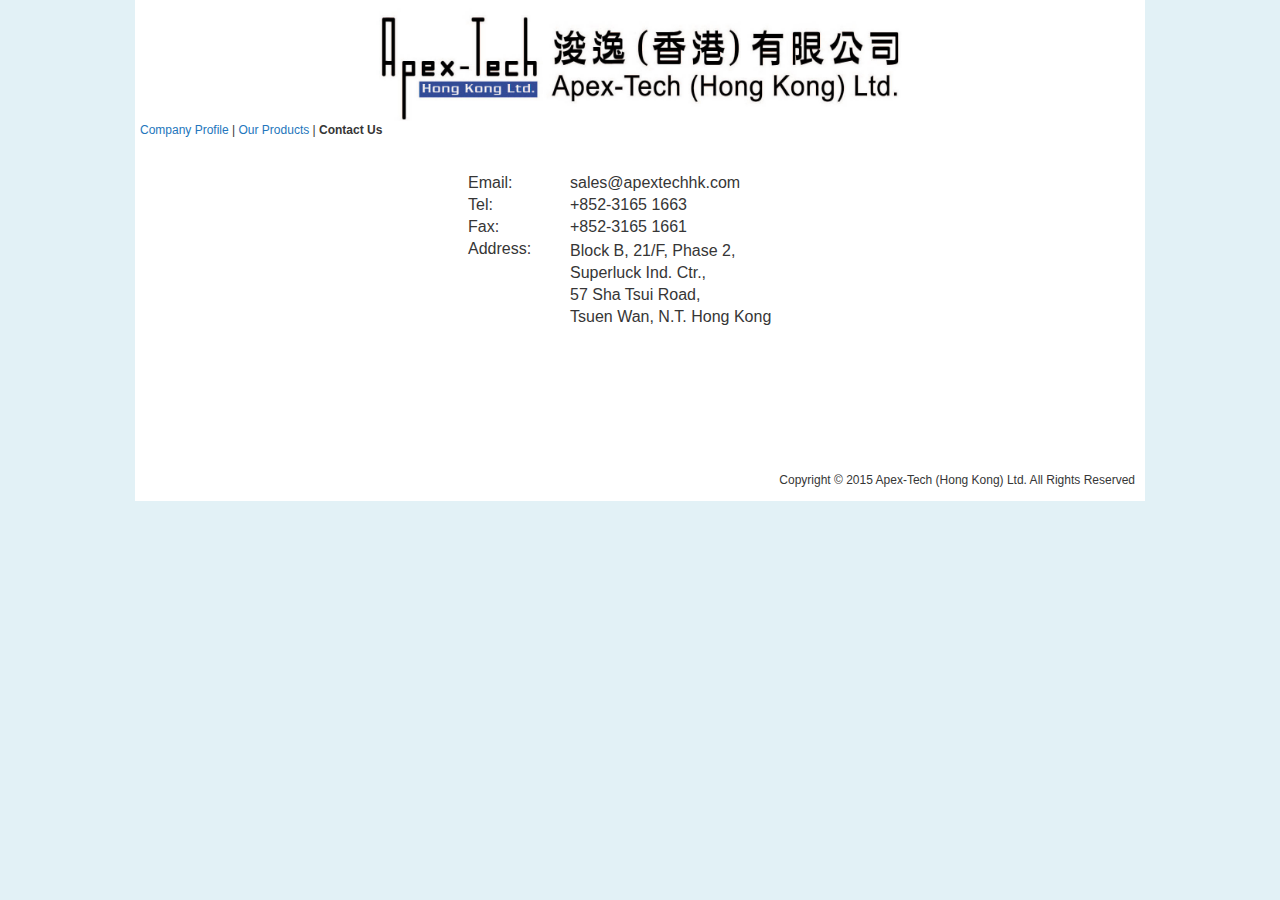
==== contactus.html @ 894b361e "Init Commit" ====
<!DOCTYPE html 
	PUBLIC "-//W3C//DTD XHTML 1.0 Transitional//EN"
	"http://www.w3.org/TR/xhtml1/DTD/xhtml1-transitional.dtd">
<html xmlns="http://www.w3.org/1999/xhtml" lang="zh-TW" xml:lang="zh-TW"><?/*zh-TW, zh-CN, en_US*/?>
<head>
	<meta http-equiv="X-UA-Compatible" content="IE=8,IE=edge,chrome=1">
	<meta http-equiv="Content-Type" content="text/html; charset=UTF-8">
	<meta http-equiv="content-language" content="zh-TW"/>
	<meta name="robots" content="noindex,nofollow,noarchive"/>
	<meta name="author" content="airthomas" />
	<meta name="copyright" content="airthomas">
	<meta name="language" content="en_US"/>
	<meta name="location" content="hk"/>
	<link rel="home" href="http://www.apextechhk.com/" />
	<link rel="icon" href="sysimages/favicon.ico" type="image/x-icon">
	<link rel="Shortcut Icon" href="sysimages/favicon.ico">
	<meta name="viewport" content="width=device-width; initial-scale=1.0; maximum-scale=1.0; user-scalable=0;" />
	<meta name="apple-mobile-web-app-capable" content="yes" />
	<meta name="apple-mobile-web-app-status-bar-style" content="black" />
	<link rel="apple-touch-icon-precomposed" href="sysimages/favicon.png" />
	<meta name = "format-detection" content = "telephone=no">
	<title>Apex-Tech (Hong Kong) Ltd.</title>
	<link rel="stylesheet" href="css/general.css">
</head>
<body>
<div id="wrapper" style="width:1010px; min-height:500px; background-color:#fff">

	<div style="padding-top:5px; width:1010px; background-color:#fff; height:136px">
		<div style="text-align:center">
			<img border="0" src="images/heading_blue.jpg" width="535" height="116">
		</div>
		<div style="padding:0 5px">
			<div style="float:left">
				<a href="index.html">Company Profile</a> | 
				<a href="products.html">Our Products</a> | 
				<b>Contact Us</b>
			</div>
			<div style="float:right"></div>
		</div>
	</div>
	<div style="clear:both; margin-bottom:30px; "></div>

<div style="padding:0 30px; font-size:16px; width:950px; background-color:#fff; text-align: justify">
	<table style="margin-left:300px; table-layout:fixed">
		<col width="100" />
		<col width="300" />
		<tr valign="top">
			<td>Email:</td>
			<td>sales@apextechhk.com</td>
		</tr>
		<tr valign="top">
			<td>Tel:</td>
			<td>+852-3165 1663</td>
		</tr>
		<tr valign="top">
			<td>Fax:</td>
			<td>+852-3165 1661</td>
		</tr>
		<tr valign="top">
			<td>Address:</td>
			<td style="line-height:22px;">Block B, 21/F, Phase 2,<br />Superluck Ind. Ctr.,<br />57 Sha Tsui Road,<br />Tsuen Wan, N.T. Hong Kong</td>
		</tr>
	</table>
</div>

<div style="clear:both; margin-top:130px; "></div>
<div style="width:1010px; background-color:#fff; height:40px">
	<div style="padding:10px 10px">
		<div style="float:left"></div>
		<div style="float:right">Copyright © 2015 Apex-Tech (Hong Kong) Ltd. All Rights Reserved</div>
	</div>
</div>

</div>
</body>
</html>
---- css/general.css ----
*{
	font-family: "Tahoma", "Arial", sans-serif;
	/*font-size: 12px; /*(locate here will difficult to change table's td font-size, so moved to body)*/
	margin:0;
	/*vertical-align: bottom;*/
	line-height: 18px;
}
div.inline{
	display: inline;
}
.bold{
	font-weight: bold;
}
/*
	for tablesorter in ajax-ObjSelect.php
*/
.ellipsis{
	white-space: nowrap;
	overflow: hidden;
	text-overflow: ellipsis
}
input[type="text"]{
	font-size: 12px;
}
input[type="button"], input[type="submit"]{
	font-size: 13px;
    background-color: orange;
    color: #fff;
    text-decoration: none;
    cursor: pointer;
    border:none;
}
input[type="button"].disabled, input[type="submit"].disabled{
    background-color: #bbb;
    border:none;
}
input[type="button"]:hover, input[type="submit"]:hover {
    background:red;
    border: none;
    box-shadow: 0px 0px 1px #777;
}
input[type="button"].disabled:hover, input[type="submit"].disabled:hover {
    background-color: #bbb;
}
img{
	border: 0;
	/*vertical-align: text-bottom;*/
}
a{
	text-decoration:none;
	color: #FDFDFD;
}
a:link{
	/*cursor: url("images/sys/doggy.ani"), url("../images/sys/doggy.png"), default;*/
	COLOR: #2376BC;
}
a:visited{
	/*cursor: url("images/sys/doggy.ani"), url("../images/sys/doggy.png"), default;*/
	COLOR: #2376BC;
}
a:active{
	/*cursor: url("images/sys/doggy.ani"), url("../images/sys/doggy.png"), default;*/
	COLOR: #2376BC;
}
a:hover{
	/*cursor: url("images/sys/doggy.ani"), url("../images/sys/doggy.png"), default;*/
	COLOR: #D90000; /*#2376BC;*/
}
ul{
	list-style:none;
}
.borderRadius_Border{
	behavior: url(PIE-1.0.0/PIE.htc);
	border:1px #cccccc solid;
	border-radius: 10px; -webkit-border-radius: 10px; -moz-border-radius: 10px;
}
.hidden{
	display: none;
}
.nowrap{
	white-space: nowrap;
}
input.readonly{
	background-color:#ccc;
}
.userMsgBG{
	/*background-color:yellow;*/
	text-align:center;
	width:100%;
}
.userMsg{
	color: green;
	font-weight: bold;
}

html{
	/*height: 100%;*/
}
body {
	margin:0 10px 50px 10px;
	/*background: #000000 url("../images/sys/bg.jpg") fixed no-repeat center top;*/
	
	/*background-image: url("../images/sys/bg.jpg");*/
	/*background-repeat: repeat;*/
	/*background-color: #008DA9;*/
	/*background-image: url('http://downloadlink.ppwgroup.com/new.ppwgroup.com/images/sys/BannerLogo.png');
	background-repeat: no-repeat;
	background-position: center top;*/
	background-color: #E2F1F6;
	/*background-position: center top;
	background-attachment: fixed;*/
	font-size: 12px;
	height: 100%;
	color: #363636;
	padding:0;
	overflow-x: auto;
	overflow-y: scroll;
	/*cursor: url("http://downloadlink.ppwgroup.com/new.ppwgroup.com/images/sys/doggy.ani"), url("http://downloadlink.ppwgroup.com/new.ppwgroup.com/images/sys/doggy.png"), default;*/
	/*cursor: url("images/sys/doggy.ani"), url("../images/sys/doggy.png"), default;*/
	/*text-align: center;*/ 
}

#wrapper{
	/*border: 1px #000 solid;*/
	position: relative;
	/*max-width: 1010px;*/
	width: 100%;
	padding: 0;
	margin: 0 auto;
	/*padding-top: 35px; /*for top floating menu*/
	
	/*background-color: #555;*/
	height: auto !important; min-height: 100%; height: 100%;
}

/****
table
****/
.tomTable {
	width: 100%;
	background-color: #fff;
	/*margin: 10px 0 15px;*/
	text-align: left;
	border-spacing: 0;
	border: #cdcdcd 1px solid;
	border-width: 1px 0 0 1px;
    border-spacing: 0;
    border-collapse: separate;
}
.tomTable th,
.tomTable td {
	border: #cdcdcd 1px solid;
	border-width: 0 1px 1px 0;
}

/* header */
.tomTable th,
.tomTable thead td {
	font: bold 12px/18px Arial, Sans-serif;
	color: #000;
	background-color: #99bfe6;
	border-collapse: collapse;
	padding: 4px;
	text-shadow: 0 1px 0 rgba(204, 204, 204, 0.7);
}
.tomTable tbody td,
.tomTable tfoot th,
.tomTable tfoot td {
	padding: 4px;
	vertical-align: top;
}
.tomTable .header,
.tomTable .table-header {
	/* black (unsorted) double arrow */
	background-image: url([data-uri]);
	/* white (unsorted) double arrow */
	/* background-image: url([data-uri]); */
	/* image */
	/* background-image: url(images/black-unsorted.gif); */
	background-repeat: no-repeat;
	background-position: center right;
	padding: 4px 18px 4px 4px;
	white-space: normal;
	cursor: pointer;
}

/*****
others
******/
#overlay {
	position: fixed;
	top: 0;
	left: 0;
	width: 100%;
	height: 100%;
	background-color: #000;
	filter:alpha(opacity=70);
	-moz-opacity:0.7;
	-khtml-opacity: 0.7;
	opacity: 0.7;
	z-index: 8;
	display: none;
}
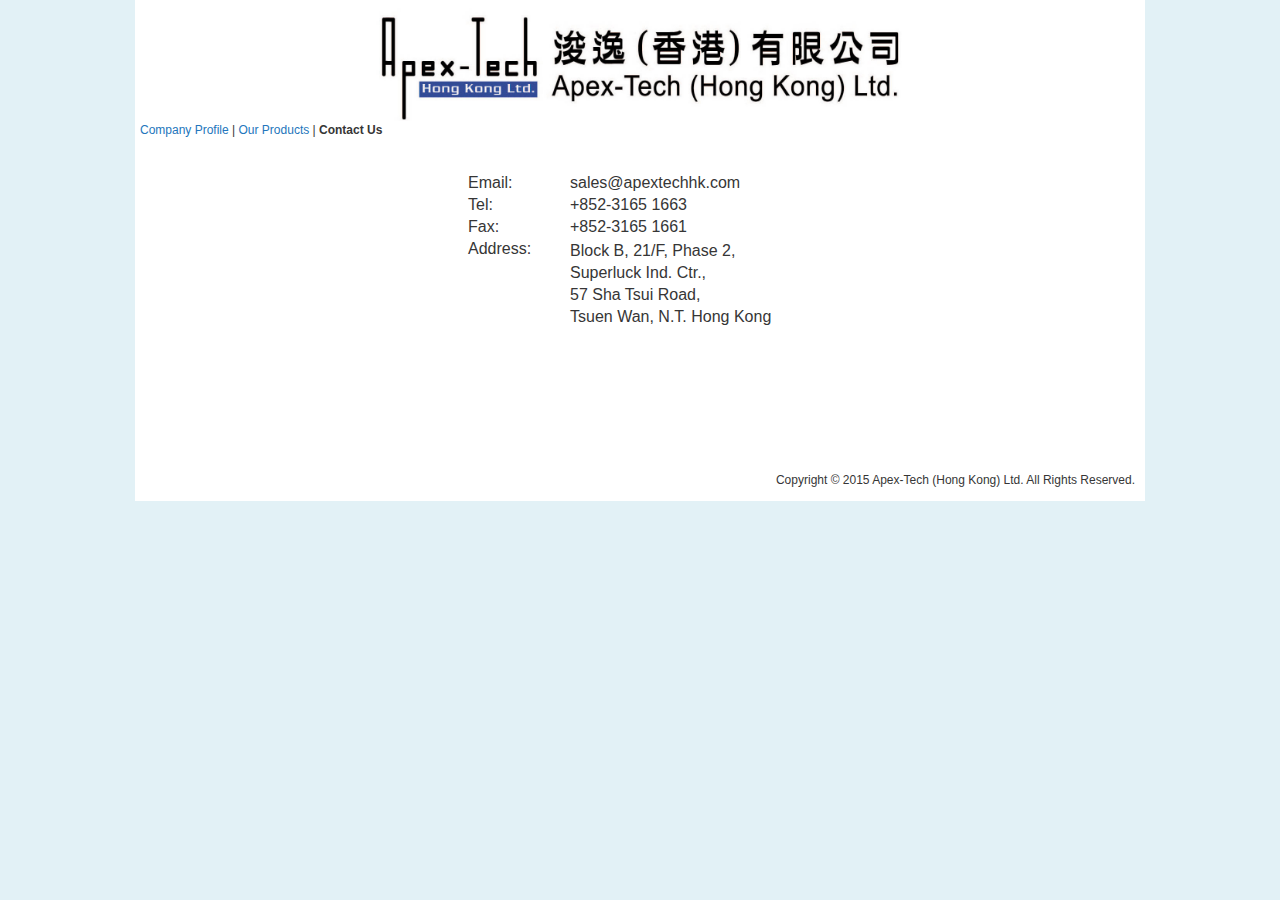
==== commit 9ed4b88a: "test commit again" ====
--- a/contactus.html
+++ b/contactus.html
@@ -67,7 +67,7 @@
 <div style="width:1010px; background-color:#fff; height:40px">
 	<div style="padding:10px 10px">
 		<div style="float:left"></div>
-		<div style="float:right">Copyright © 2015 Apex-Tech (Hong Kong) Ltd. All Rights Reserved</div>
+		<div style="float:right">Copyright © 2015 Apex-Tech (Hong Kong) Ltd. All Rights Reserved.</div>
 	</div>
 </div>
 
